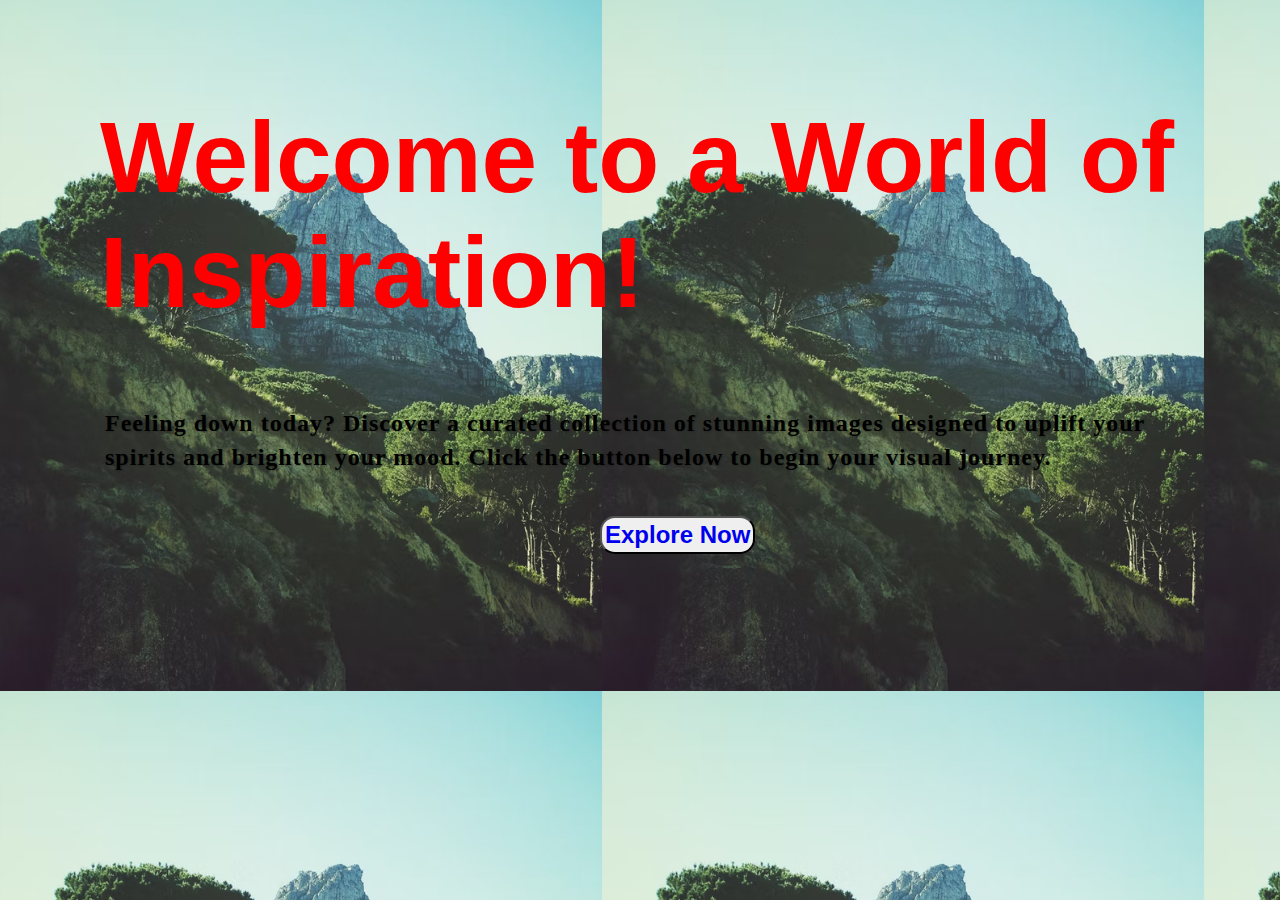
==== index.html @ ed6c486f "starter files" ====
<!DOCTYPE html>
<html lang="en">
<head>
    <meta charset="UTF-8">
    <meta name="viewport" content="width=device-width, initial-scale=1.0">
    <link rel="stylesheet" href="index.css">
    <title>Random Image Feed</title>
</head>
<body>
    <div id="message-container">
        <h1 class="welcome">Welcome to a World of Inspiration!</h1>
        <h4>Feeling down today? Discover a curated collection of stunning images designed to uplift your spirits and brighten your mood. Click the button below to begin your visual journey.</h4>
        <button id="btn"><a href="/image.html">Explore Now</a></button>
    </div>
</body>
</html>
---- index.css ----
body{
    background-image: url(img/portfolio\ 2.png);
    margin: 100px 100px;
}

h1, h4, button {
    font-size: 24px;
    font-weight: bold;
    animation: slideUp 1s ease-out;
    position: relative;
}

h1{
    font-size: 500px;
    color: red;
    font-family: 'Gill Sans', 'Gill Sans MT', Calibri, 'Trebuchet MS', sans-serif;
}

h4{
    text-shadow: 1px 1px 2px rgba(0, 0, 0, 0.2);
    font-family: 'Georgia', serif;
    letter-spacing: 1px;
    line-height: 1.4;
    padding: 10px 5px;  
}

.welcome{
    font-size: 100px;
}

button{
    border-radius: 15px;
    margin-left: 500px;
    cursor: pointer;
    padding: 3px;
}
a{
    text-decoration: none;
}
#btn:hover{
    transition: background-color 0.2s ease-in-out;
    background-color: rgb(17, 87, 17);
}

@keyframes slideUp {
    0% {
        transform: translateY(100vh);
        opacity: 0;
    }
    100% {
        transform: translateY(0);
        opacity: 1;
    }
}
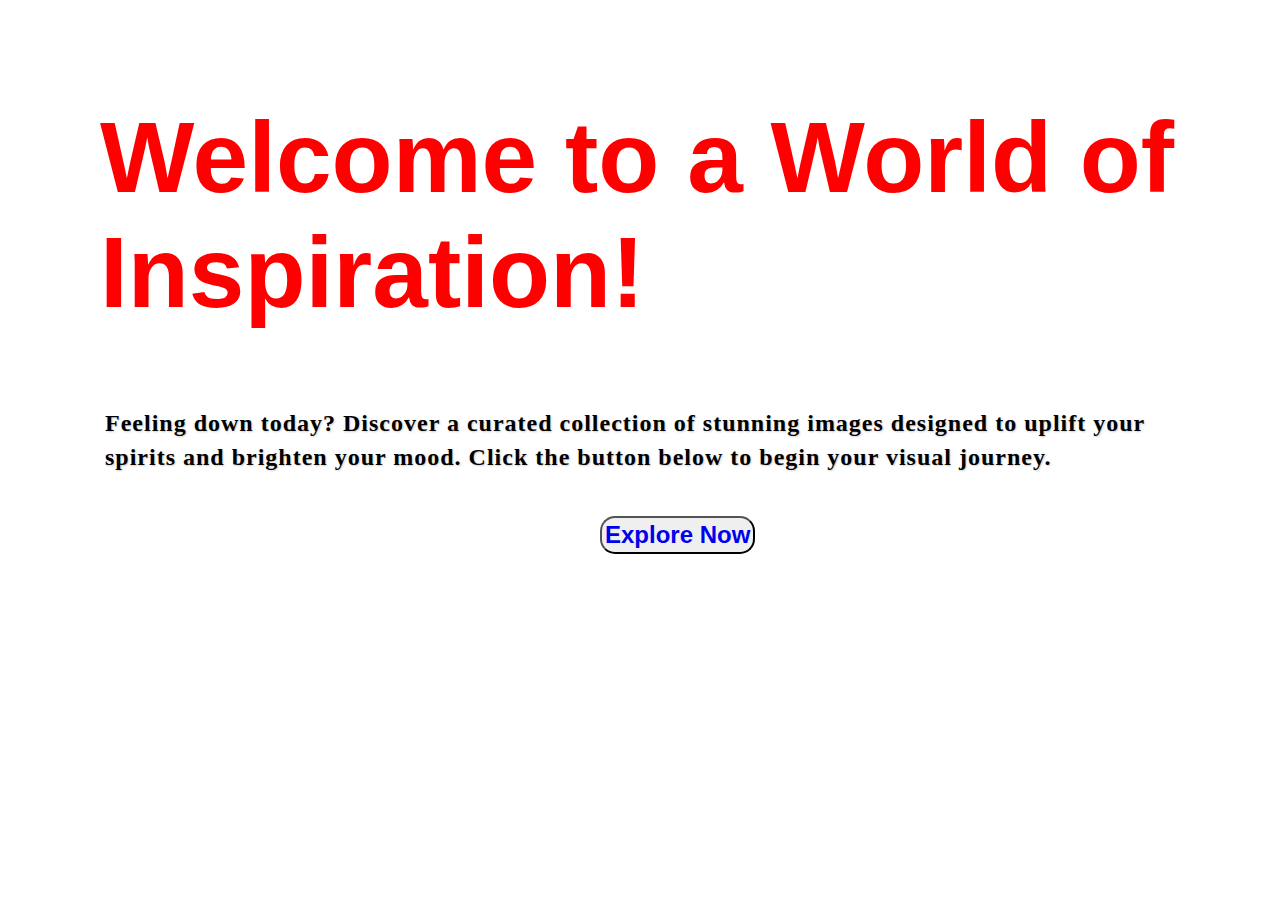
==== commit 5fbf2c3e: "some changes to the html files" ====
--- a/index.html
+++ b/index.html
@@ -3,14 +3,14 @@
 <head>
     <meta charset="UTF-8">
     <meta name="viewport" content="width=device-width, initial-scale=1.0">
-    <link rel="stylesheet" href="index.css">
+    <link rel="stylesheet" href="css/index.css">
     <title>Random Image Feed</title>
 </head>
 <body>
     <div id="message-container">
         <h1 class="welcome">Welcome to a World of Inspiration!</h1>
         <h4>Feeling down today? Discover a curated collection of stunning images designed to uplift your spirits and brighten your mood. Click the button below to begin your visual journey.</h4>
-        <button id="btn"><a href="/image.html">Explore Now</a></button>
+        <button id="btn"><a href="/index 2.html">Explore Now</a></button>
     </div>
 </body>
 </html>--- a/css/index.css
+++ b/css/index.css
@@ -0,0 +1,57 @@
+body{
+    background-image: url(img/portfolio\ 2.png);
+    margin: 100px 100px;
+}
+
+h1, h4, button {
+    font-size: 24px;
+    font-weight: bold;
+    animation: slideUp 1s ease-out;
+    position: relative;
+}
+
+h1{
+    font-size: 500px;
+    color: red;
+    font-family: 'Gill Sans', 'Gill Sans MT', Calibri, 'Trebuchet MS', sans-serif;
+}
+
+h4{
+    text-shadow: 1px 1px 2px rgba(0, 0, 0, 0.2);
+    font-family: 'Georgia', serif;
+    letter-spacing: 1px;
+    line-height: 1.4;
+    padding: 10px 5px;  
+}
+
+.welcome{
+    font-size: 100px;
+}
+
+button{
+    border-radius: 15px;
+    margin-left: 500px;
+    cursor: pointer;
+    padding: 3px;
+}
+a{
+    text-decoration: none;
+}
+#btn:hover{
+    transition: background-color 0.2s ease-in-out;
+    background-color: rgb(17, 87, 17);
+}
+
+@keyframes slideUp {
+    0% {
+        transform: translateY(100vh);
+        opacity: 0;
+    }
+    100% {
+        transform: translateY(0);
+        opacity: 1;
+    }
+}
+
+
+
